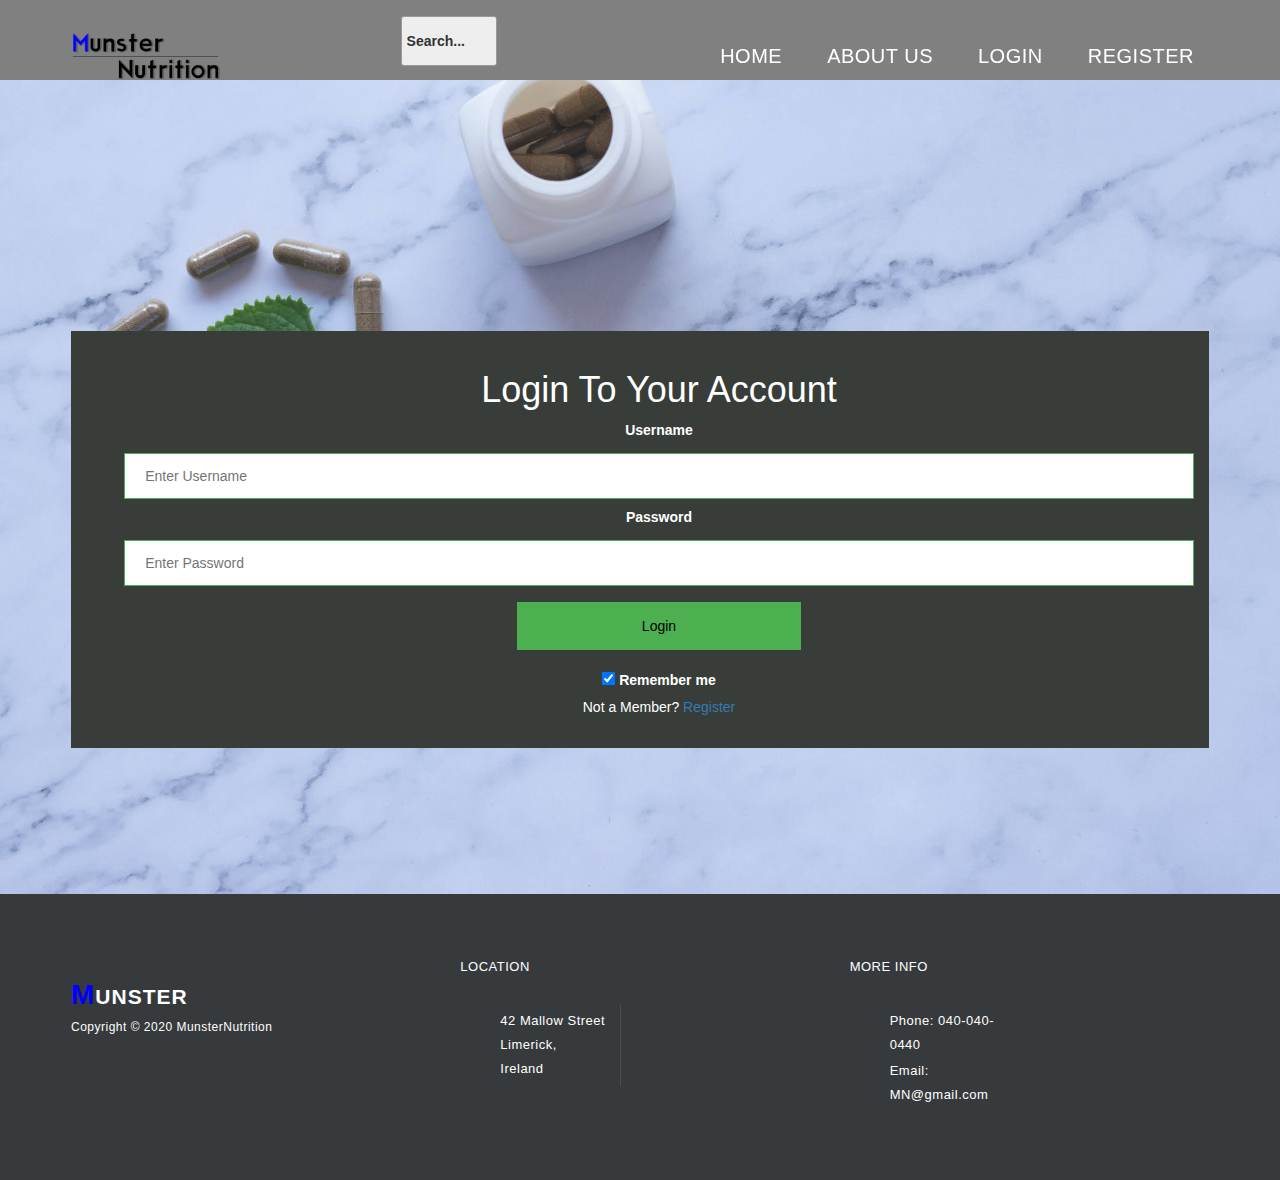
==== login.html @ a31d3a15 "halo" ====
<!DOCTYPE html>
<html>
    <head>
        <meta charset="utf-8">
      

        <title>Munster Nutrition</title>
        
        <meta name="viewport" content="width=device-width, initial-scale=1">
        <link rel="stylesheet" href="css/bootstrap.min.css">
        <link rel="stylesheet" href="css/loginCSS.css">
        

        
    </head>

<body>
  <div class="header">
        <div class="container">
            
                <div class="navbar-header">
                    
                    <img src="img/logo.jpg" id="logoImg">
                </div>
                <!--/.navbar-header-->
                <div id="main-nav" class="collapse navbar-collapse">
                    <ul class="nav navbar-nav">
                        <li><a href="index.html" >Home</a></li>
                        <li><a href="index.html/#bottom"  data-id="about">About Us</a></li>
                        
                        <li><a href="login.html"  data-id="login">Login</a></li>
                        <li><a href="Register.html"  data-id="register">Register</a></li>
                        
                    </ul>
                    <label for="searchfield">
                    <input type="search" name="searchfield" id="searchfield" placeholder="Search...">
                </label>
                </div>
            
        </div>
       
    </div>
   


    <div class="parallax-content baner-content" id="home">
        <div class="container">
          <form action="/action_page.php" method="post">


  <div class="container">
      <h1> Login To Your Account</h1>
    <label for="uname"><b>Username</b></label>
    <input type="text" placeholder="Enter Username" name="uname" required>

    <label for="psw"><b>Password</b></label>
    <input type="password" placeholder="Enter Password" name="psw" required>
        
    <button type="submit">Login</button>
    <p></p>
    <label>
      <input type="checkbox" checked="checked" name="remember"> Remember me
    </label>
    <p id="account">Not a Member? <a href="Register.html">Register</a></p>
  </div>

 
</form>
        </div>
    </div>


   

    <footer>
        <div class="container">
            <div class="row">
                <div class="col-md-4 col-sm-12">
                    <div class="logo">
                        <a class="logo-ft scroll-top" href="#"><em>M</em>unster</a>
                        <p>Copyright &copy; 2020 MunsterNutrition 
                       </p>
                    </div>
                </div>
                <div class="col-md-4 col-sm-12">
                    <div class="location">
                        <h4>Location</h4>
                        <ul>
                            <li>42 Mallow Street <br>
                            Limerick, <br>Ireland</li>
                        </ul>
                    </div>
                </div>
                <div class="col-md-2 col-sm-12">
                    <div class="contact-info">
                        <h4>More Info</h4>
                        <ul>
                            <li><em>Phone</em>: 040-040-0440</li>
                            <li><em>Email</em>: MN@gmail.com</li>
                        </ul>
                    </div>
                </div>
             
            </div>
        </div>
    </footer>

   
</body>
</html>
---- css/loginCSS.css ----
/*
To change this license header, choose License Headers in Project Properties.
To change this template file, choose Tools | Templates
and open the template in the editor.
*/
/* 
    Created on : 24-Nov-2020, 18:33:40
    Author     : kuba
*/

#searchfield::placeholder {
                color: #333;
            }

            #searchfield {
                box-sizing: content-box;
                font-size: 100%;
                font-family: inherit;
                
            }

            #searchfield {
                background: #eee;
                border: solid 1px #999;
                border-radius: 3px;

                padding: 4px 5px 4px 5px;
                width: 6em;

                transition: all .3s;
            }
  #searchfield:focus {
                width: 30em;
                background-color: #fff;
                border-color: #74abff;

                box-shadow: 0 0 10px rgba(109, 207, 246, .75);
            }





p {
	color: #7a7a7a;
	font-size: 14px;
	line-height: 24px;
}
/*for main img*/
.parallax-content {
  width: 100%;
  min-height: 100vh;
  background-size: cover;
}





/*for moving navbar*/
.header {
    position: fixed;
    top: 0;
    left: 0;
    width: 100%;
    padding: 0;
    z-index: 10000;
    transition: all 0.2s ease-in-out;
    height: 80px;
    background-color:grey;


    
    text-align: center;
    line-height: 40px;
}





.navbar-nav>li>a {
	color: white;
	font-size: 20px;
	font-weight: 500;
	text-transform: uppercase;
	text-shadow: none;
	line-height: 80px;
	padding: 0px;
	letter-spacing: 0.5px;
}

.navbar-nav>li {
	margin-left: 45px;
}

@media (min-width: 768px) {
    .header .navbar-brand {
        padding-left: 0;
    }
    .navbar-nav {
        float: right;
    }
}
@media (max-width: 480px) {
    .page-section h1 {
        font-size: 3em;
    }
    .page-section h2 {
        font-size: 2em;
    }
    .page-section p {
        font-size: 1em;
        margin: 0 0 20px;
    }
}

/*main image*/
.baner-content {
	width: 100%;
  	padding-top: 35vh;
  	text-align: center;
  	background-image: url(../img/main_image.jpg);
  	vertical-align: middle;
}

#logoImg {
	
	max-height: 50px;
	padding:2px;
	margin-top: 15px;
}

.baner-content .text-content {
	text-align: center;
}

.baner-content .text-content h2 {
	font-size: 36px;
	font-weight: 400;
	color: black;
}

.baner-content .text-content p {
	color: black;
	font-size: 14px;
	line-height: 24px;
	padding: 0px 25%;
}

.baner-content .text-content .primary-white-button {
	margin-top: 25px;
}








footer {
	margin-top: -6px;
	background-color: #373a3c;
	padding: 50px 0px;
}
footer .logo em {
	font-style: normal;
	font-size: 28px;
	color: blue;
}
footer .logo-ft {
	display: inline-block;
	margin-top: 15px;
	text-decoration: none;
	color: #fff;
	font-size: 21px;
	font-weight: 900;
	text-transform: uppercase;
	text-shadow: none;
	letter-spacing: 1px;
}

footer .logo p {
	font-weight: 300;
	font-size: 12px;
	color: #fff;
	margin-bottom: -10px;
	letter-spacing: 0.5px;
}


footer .logo a {
	color: #FFF;
}

footer .logo a:hover {
	color: black;
}

footer .location h4 {
	margin-top: 0px;
	font-size: 13px;
	font-weight: 500;
	color: #fff;
	text-transform: uppercase;
	letter-spacing: 0.5px;
	margin-bottom: 30px;
}

footer .location ul li {
	font-size: 13px;
	color: #fff;
	display: inline-block;
	line-height: 24px;
	letter-spacing: 0.5px;
	padding-top: 5px;
	padding-bottom: 5px;
}

footer .location ul li:first-child {
	margin-right: 15px;
	padding-right: 15px;
	border-right: 1px solid rgba(250, 250, 250, 0.1);
}

footer .contact-info h4 {
	margin-top: 0px;
	font-size: 13px;
	font-weight: 500;
	color: #fff;
	text-transform: uppercase;
	letter-spacing: 0.5px;
	margin-bottom: 30px;
}

footer .contact-info ul li {
	font-size: 13px;
	color: #fff;
	display: inline-block;
	line-height: 24px;
	letter-spacing: 0.5px;
	padding-top: 5px;
	padding-bottom: 5px;
	font-weight: 300;
	margin-bottom: -15px;
}

footer .contact-info ul li em {
	font-style: normal;
	font-weight: 500;
}


/*Login Form*/
form {border: 3px solid #383d39;
background-color: #383d39;
color: white;}

input[type=text], input[type=password] {
  width: 94%;
  padding: 12px 20px;
  margin: 8px 0;
  display: inline-block;
  border: 1px solid #4CAF50;
  box-sizing: border-box;
}

button {
  background-color: #4CAF50;
  color: black;
  padding: 14px 20px;
  margin: 8px 0;
  border: none;
  cursor: pointer;
  width: 25%;
}

.container {
  padding: 16px;
}
#account {
    color:white;
}


/* Change styles for span and cancel button on extra small screens */
@media screen and (max-width: 300px) {
  span.psw {
     display: block;
     float: none;
  }
  .cancelbtn {
     width: 100%;
  }
}



















/* RESPONSIVE */

@media (max-width: 991px){

	.baner-content .text-content p {
		padding: 0px 15%;
	}


	#about .service-item {
		margin-bottom: 80px;
	} 

	#portfolio .section-heading {
		text-align: center;
		padding-top: 100px;
		padding-bottom: 100px;
		background-color: #33c1cf;
		height: 505px;
		margin-left: -15px;
		padding-left: 0vh;
		margin-right: -15px;
		padding-right: 0vh;
		overflow: hidden;
	}

	#portfolio .section-heading .line-dec {
		margin: 20px auto 15px auto;
	}

	#portfolio .section-heading p {
		padding: 0px 20px;
	}

	.projects-holder {
		text-align: center;
		padding: 15px 0px;
	}

	#portfolio .project-item {
		margin: 15px 0px;
	}

	#blog .section-heading {
		text-align: center;
		padding-top: 100px;
		padding-bottom: 100px;
		background-color: rgba(0, 0, 0, 0.5);
		margin-left: -15px;
		padding-left: 0vh;
		margin-right: -15px;
		padding-right: 0vh;
		overflow: hidden;
	}

	#blog .section-heading .line-dec {
		margin: 20px auto 15px auto;
	}

	#blog .section-heading p {
		padding: 0px 30px;
	}

	.tabs {
		padding: 0px 45px;
	}

	#first-tab-group {
		margin-bottom: 30px;
	}

	#contact-us .section-heading p {
		padding: 0px 10%;
	}

	footer {
		text-align: center;
	}

	footer .logo {
		margin-bottom: 30px;
		padding-bottom: 30px;
		border-bottom: 1px solid rgba(250, 250, 250, 0.1);
	}

	footer .location {
		margin-bottom: 30px;
		padding-bottom: 30px;
		border-bottom: 1px solid rgba(250, 250, 250, 0.1);
	}

	footer .contact-info {
		margin-bottom: 30px;
		padding-bottom: 30px;
		border-bottom: 1px solid rgba(250, 250, 250, 0.1);
	}

	footer .contact-info ul li {
		margin-right: 10px;
		margin-left: 10px;
	}

}

@media (max-width: 768px){
	.baner-content .text-content p {
		padding: 0px 10%;
	}
	#main-nav {
		margin-left: -15px;
		margin-right: -15px;
		border-top: none;
		margin-top: 15px;
		background-color: rgba(250, 250, 250, 0.95);
	}

	.navbar-nav {
		margin-top: 0px;
		margin-bottom: 0px;
	}

	.navbar-inverse .navbar-nav>li {
		margin-left: 0px;
		border-bottom: 1px solid rgba(0, 0, 0, 0.1);
	}

	.navbar-inverse .navbar-nav>li:last-child {
		border-bottom: none;
	}


	.navbar-inverse .navbar-nav>li>a {
		font-family: 'Roboto', sans-serif;
		line-height: 55px;
		color: #343434;
	}

}

@media (max-width: 385px){

	footer .location ul li {
		display: block;
	}

	footer .location ul li:first-child {
		margin-right: 0px;
		padding-right: 0px;
		border-right: none;
	}

}
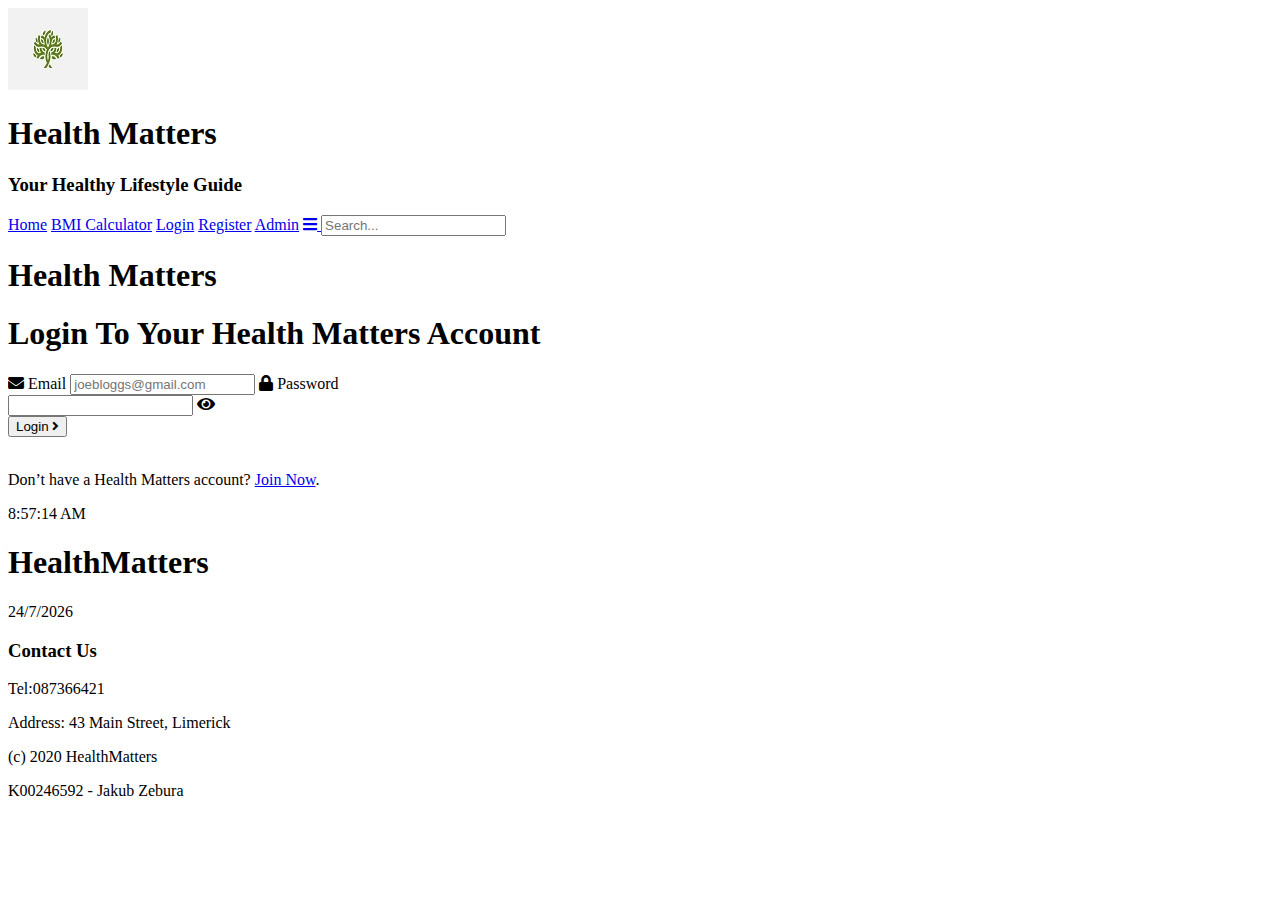
==== commit 71a25dd1: "add" ====
--- a/login.html
+++ b/login.html
@@ -1,110 +1,98 @@
 <!DOCTYPE html>
-<html>
-    <head>
-        <meta charset="utf-8">
-      
+<html lang="en">
+<head>
+    <meta charset="UTF-8">
+    <meta name="viewport" content="width=device-width, initial-scale=1.0">
+    <title>Health Matters</title>
+    
+    <link rel="stylesheet" href="https://cdnjs.cloudflare.com/ajax/libs/font-awesome/5.11.2/css/all.min.css">
+    
+    
+    <link rel="stylesheet" href="css/loginCss.css">
 
-        <title>Munster Nutrition</title>
-        
-        <meta name="viewport" content="width=device-width, initial-scale=1">
-        <link rel="stylesheet" href="css/bootstrap.min.css">
-        <link rel="stylesheet" href="css/loginCSS.css">
-        
+</head>
 
-        
-    </head>
-
-<body>
-  <div class="header">
-        <div class="container">
+<body id="loginLanding">
+    
+ <section>
+            <a href="index.html"> <img src="images/treelogo.jpg" alt="Logo" id="tlogo"></a>
+    <h1>Health Matters</h1>
+    <h3>Your Healthy Lifestyle Guide</h3>
             
-                <div class="navbar-header">
-                    
-                    <img src="img/logo.jpg" id="logoImg">
-                </div>
-                <!--/.navbar-header-->
-                <div id="main-nav" class="collapse navbar-collapse">
-                    <ul class="nav navbar-nav">
-                        <li><a href="index.html" >Home</a></li>
-                        <li><a href="index.html/#bottom"  data-id="about">About Us</a></li>
-                        
-                        <li><a href="login.html"  data-id="login">Login</a></li>
-                        <li><a href="Register.html"  data-id="register">Register</a></li>
-                        
-                    </ul>
-                    <label for="searchfield">
+        <div class="topnav" id="myTopnav">
+  <a href="index.html" class="active">Home</a>
+  <a href="bmi.html">BMI Calculator</a>
+  <a href="login.html">Login</a>
+  <a href="register.html">Register</a>
+  <a href="adminlogin.html">Admin</a>
+    <a href="javascript:void(0);" class="icon" onclick="myFunction()">
+        <i class="fa fa-bars"></i> </a>
+        <label for="searchfield">
                     <input type="search" name="searchfield" id="searchfield" placeholder="Search...">
                 </label>
-                </div>
+</div> 
             
-        </div>
-       
-    </div>
-   
+            
+            
+ </section>
+   <main class="wrapper">
+		<header id="logo">
+		   <h1>Health Matters</h1>
+	   </header>
+		<section id="sign">
+			<header>
+				<h1 id="formhead">Login To Your Health Matters Account</h1>
+			</header>
+			<article id="loginForm">
+                          
+				<form action="index.html" method="post">
+
+					<label for="email"><i class="fas fa-envelope"></i> Email</label>
+
+					<input type="email" id="email" name="email" required placeholder="joebloggs@gmail.com">
+
+					<label for="password"><i class="fas fa-lock"></i> Password</label>
+					<div id="pwdWrap">
+						<input type="password" id="password" name="password" required>
+						<i class="fas fa-eye eyeIcon"></i>
+					</div>
+
+					<div>
+						<button type="submit" id="loginBtn">Login <i class="fas fa-angle-right"></i></button>
+					</div>
+
+					<aside>
+						<p> <br> Don’t have a Health Matters account? <a href="register.html">Join Now</a>.</p>
+					</aside>
+				</form>
+			</article>
+		</section>
+   </main>
+    
+     <footer>
+        <span id="clock"></span>
+        <h1><strong>H</strong>ealth<strong>M</strong>atters</h1>
+        <p id="date"></p>
+        <h3>Contact Us</h3>
+        <p id="contact"> Tel:087366421<p>
+        <p id="contact2"> Address: 43 Main Street, Limerick<p>
+         
+        
+    <p>(c) 2020 HealthMatters</p>
+    <p>K00246592 - Jakub Zebura</p>
+    
+    
+    
+    
+    </footer>        
+    
+    <script src="js/mainJS.js"> </script>
+    <script src="js/date.js"></script>
+</body>
+</html>
 
 
-    <div class="parallax-content baner-content" id="home">
-        <div class="container">
-          <form action="/action_page.php" method="post">
 
 
-  <div class="container">
-      <h1> Login To Your Account</h1>
-    <label for="uname"><b>Username</b></label>
-    <input type="text" placeholder="Enter Username" name="uname" required>
-
-    <label for="psw"><b>Password</b></label>
-    <input type="password" placeholder="Enter Password" name="psw" required>
-        
-    <button type="submit">Login</button>
-    <p></p>
-    <label>
-      <input type="checkbox" checked="checked" name="remember"> Remember me
-    </label>
-    <p id="account">Not a Member? <a href="Register.html">Register</a></p>
-  </div>
-
- 
-</form>
-        </div>
-    </div>
 
 
-   
-
-    <footer>
-        <div class="container">
-            <div class="row">
-                <div class="col-md-4 col-sm-12">
-                    <div class="logo">
-                        <a class="logo-ft scroll-top" href="#"><em>M</em>unster</a>
-                        <p>Copyright &copy; 2020 MunsterNutrition 
-                       </p>
-                    </div>
-                </div>
-                <div class="col-md-4 col-sm-12">
-                    <div class="location">
-                        <h4>Location</h4>
-                        <ul>
-                            <li>42 Mallow Street <br>
-                            Limerick, <br>Ireland</li>
-                        </ul>
-                    </div>
-                </div>
-                <div class="col-md-2 col-sm-12">
-                    <div class="contact-info">
-                        <h4>More Info</h4>
-                        <ul>
-                            <li><em>Phone</em>: 040-040-0440</li>
-                            <li><em>Email</em>: MN@gmail.com</li>
-                        </ul>
-                    </div>
-                </div>
-             
-            </div>
-        </div>
-    </footer>
-
-   
-</body>
-</html>